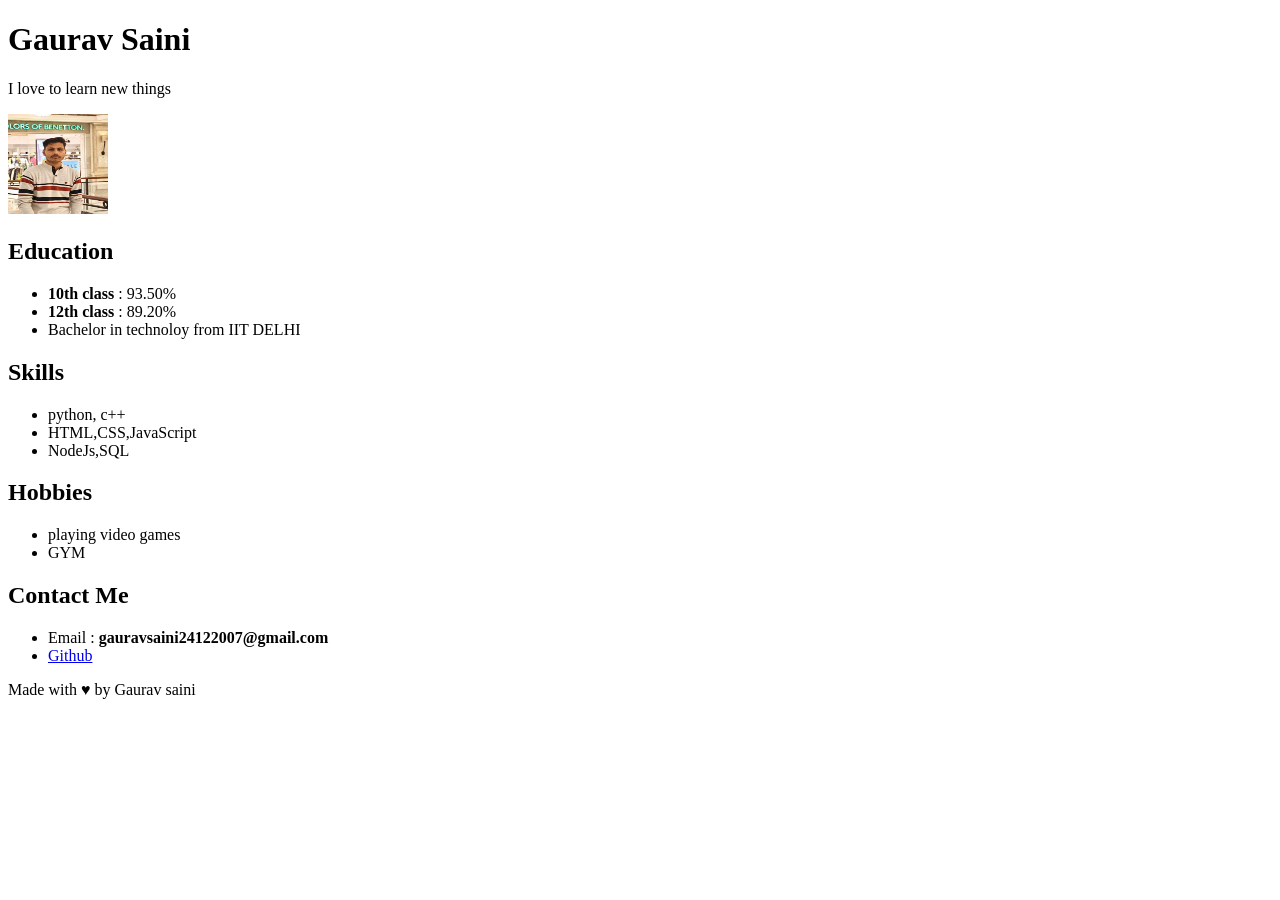
==== HTML/02-lists-tags/index.html @ 0e02db69 "Portfolio Page" ====
<!DOCTYPE html>
<html lang="en">
<head>
  <meta charset="UTF-8">
  <meta name="viewport" content="width=device-width, initial-scale=1.0">
  <title>Portfolio Page</title>
</head>
<body>
  <h1>Gaurav Saini</h1>
  <p>I love to learn new things</p>
  <img src="myphoto.JPG" alt="Gs" height="100px" width="100px">

  <h2>Education</h2>

  <ul>
    <li><b>10th class</b> : 93.50% </li>
    <li><b>12th class</b> : 89.20% </li>
    <li>Bachelor in technoloy from IIT DELHI </li>

  </ul> 

  <h2>Skills</h2>

  <ul>
    <li>python, c++</li>
    <li>HTML,CSS,JavaScript</li>
    <li>NodeJs,SQL</li>
  </ul>
  
  <h2>Hobbies</h2>

  <ul>
    <li>playing video games</li>
    <li>GYM</li>
  </ul>

  <h2>Contact Me</h2>

  <ul>
    <li>Email : <b>gauravsaini24122007@gmail.com</b></li>
    <li><a href="https://github.com/Gaurav-0724"> Github</a></li>
  </ul>

  <p> Made with &hearts; by Gaurav saini</p>

</body>
</html>
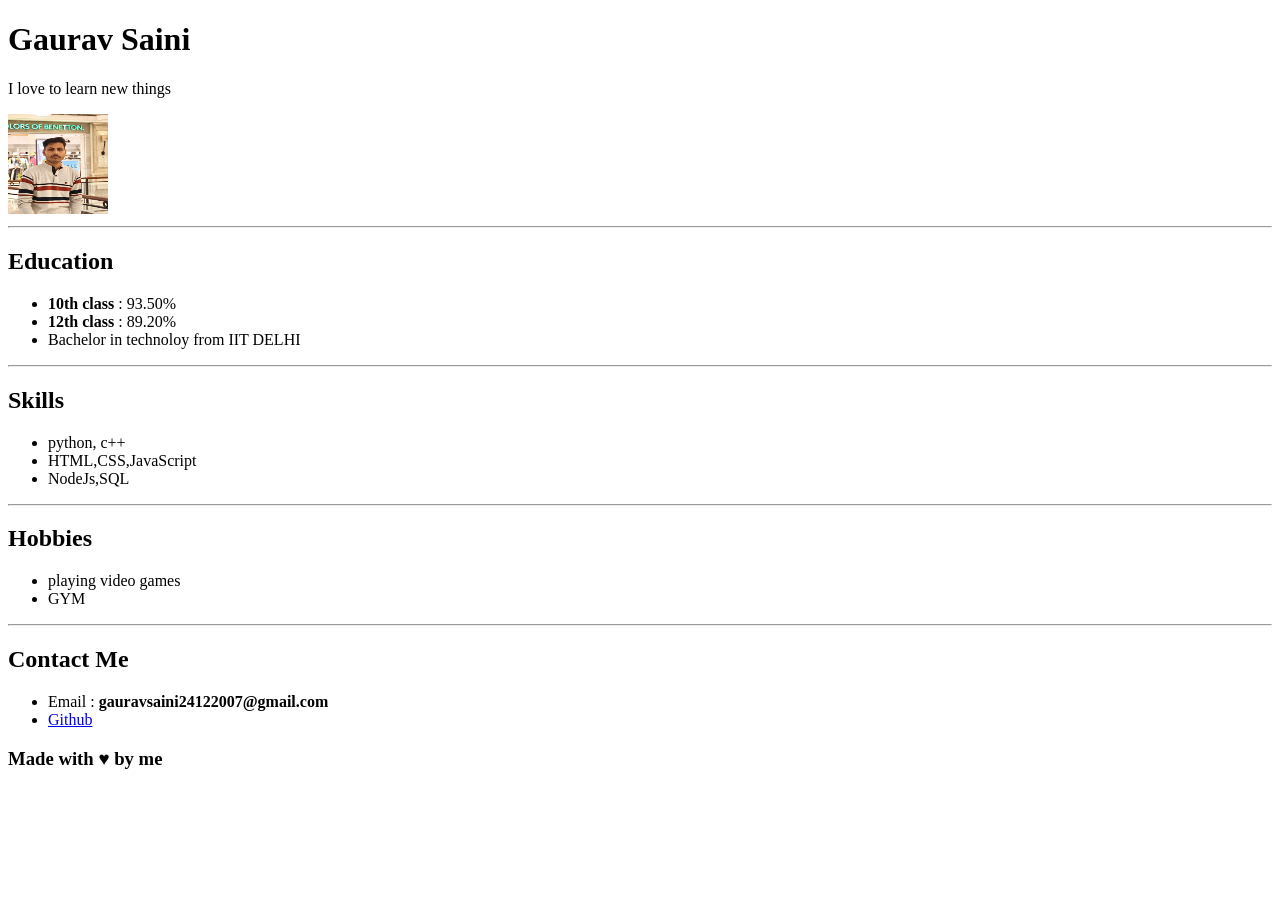
==== commit a4bd773d: "Portfolio page" ====
--- a/HTML/02-lists-tags/index.html
+++ b/HTML/02-lists-tags/index.html
@@ -6,42 +6,71 @@
   <title>Portfolio Page</title>
 </head>
 <body>
-  <h1>Gaurav Saini</h1>
-  <p>I love to learn new things</p>
-  <img src="myphoto.JPG" alt="Gs" height="100px" width="100px">
 
-  <h2>Education</h2>
+  <header>
+    
+    <h1>Gaurav Saini</h1>
+    <p>I love to learn new things</p>
+    <img src="myphoto.JPG" alt="Gs" height="100px" width="100px">
+    <hr/>
+  </header>
 
-  <ul>
-    <li><b>10th class</b> : 93.50% </li>
-    <li><b>12th class</b> : 89.20% </li>
-    <li>Bachelor in technoloy from IIT DELHI </li>
+  <section>
+    <h2>Education</h2>
 
-  </ul> 
+    <ul>
+      <li><b>10th class</b> : 93.50% </li>
+      <li><b>12th class</b> : 89.20% </li>
+      <li>Bachelor in technoloy from IIT DELHI </li>
 
-  <h2>Skills</h2>
+    </ul> 
+    <hr>
+  </section>
 
-  <ul>
-    <li>python, c++</li>
-    <li>HTML,CSS,JavaScript</li>
-    <li>NodeJs,SQL</li>
-  </ul>
-  
-  <h2>Hobbies</h2>
+  <section>
+    <h2>Skills</h2>
 
-  <ul>
-    <li>playing video games</li>
-    <li>GYM</li>
-  </ul>
+    <ul>
+      <li>python, c++</li>
+      <li>HTML,CSS,JavaScript</li>
+      <li>NodeJs,SQL</li>
+    </ul>
+    <hr>
+  </section>
 
-  <h2>Contact Me</h2>
+  <section>
+    <h2>Hobbies</h2>
 
-  <ul>
-    <li>Email : <b>gauravsaini24122007@gmail.com</b></li>
-    <li><a href="https://github.com/Gaurav-0724"> Github</a></li>
-  </ul>
+    <ul>
+      <li>playing video games</li>
+      <li>GYM</li>
+    </ul>
+    <hr>
+  </section>
 
-  <p> Made with &hearts; by Gaurav saini</p>
+  <footer>
+    <h2>Contact Me</h2>
+
+    <ul>
+      <li>Email : <b>gauravsaini24122007@gmail.com</b></li>
+      <li><a href="https://github.com/Gaurav-0724"> Github</a></li>
+    </ul>
+    <h3> Made with &hearts; by me</h3>
+  </footer>
 
 </body>
-</html>+</html>
+
+  
+
+  
+    
+
+  
+  
+  
+
+  
+
+  
+
